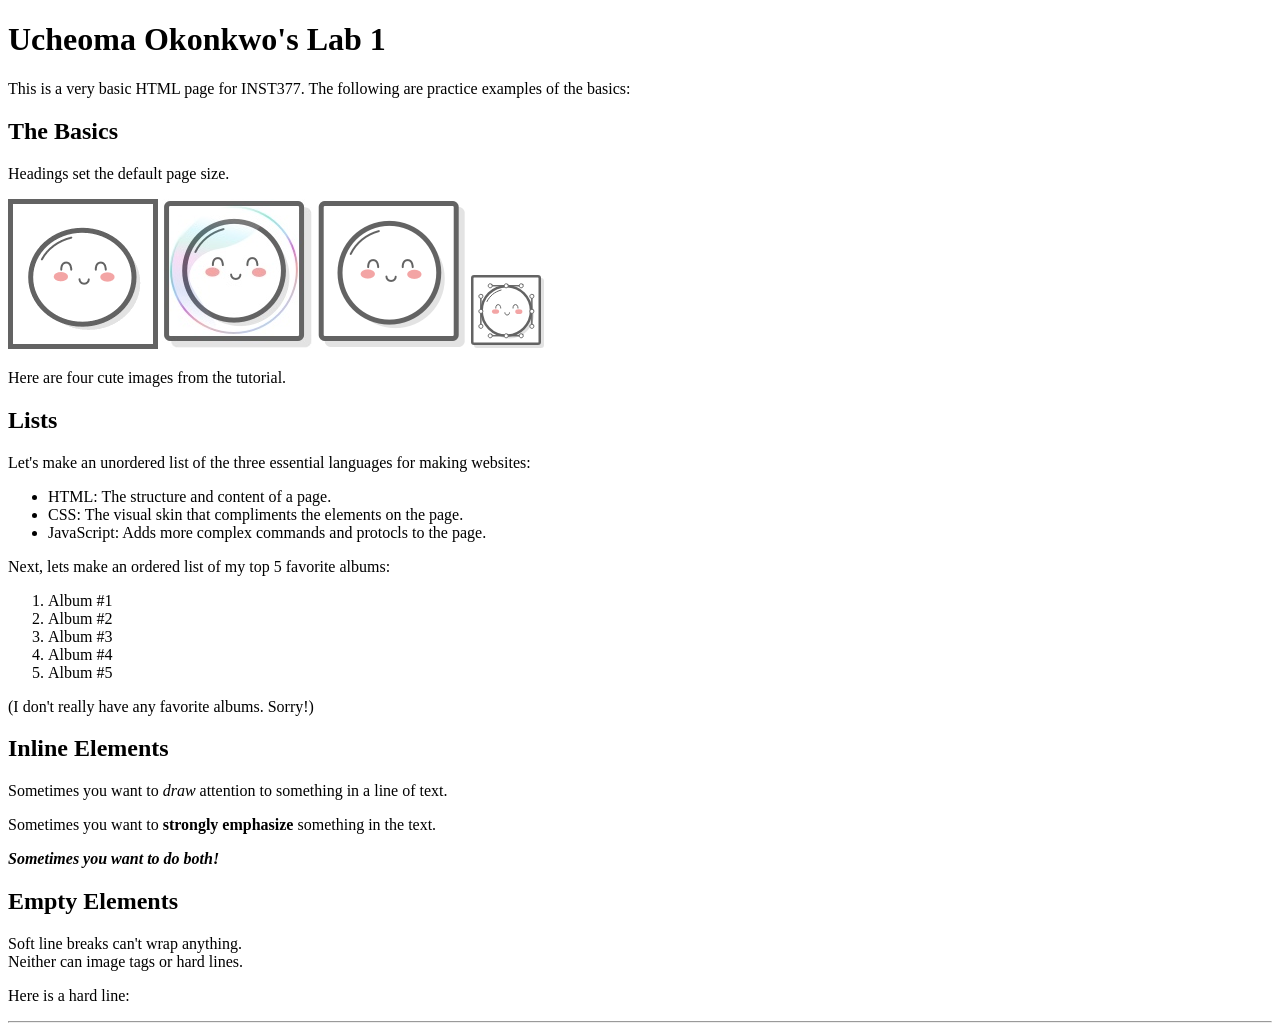
==== public/labs/lab_1/index.html @ ebb8d013 "Completed Lab 1" ====
<!DOCTYPE html>
<html>
<head>
    <meta charset='UTF-8'/>
    <title>Ucheoma Okonkwo Lab 1</title>
</head>
<body>
    <h1>Ucheoma Okonkwo's Lab 1</h1>
    <p>This is a very basic HTML page for INST377. The following are practice examples of the basics:</p>

    <h2>The Basics</h2>
    <p>Headings set the default page size.</p>
    <img src="./images/mochi.gif" alt="mochi_gif">
    <img src="./images/mochi.jpg" alt="mochi_jpg">
    <img src="./images/mochi.png" alt="mochi_png">
    <img src="./images/mochi.svg" alt="mochi_svg">
    <p>Here are four cute images from the tutorial.</p>

    <h2>Lists</h2>
    <p>Let's make an unordered list of the three essential languages for making websites:</p>
    <ul>
        <li>HTML: The structure and content of a page.</li>
        <li>CSS: The visual skin that compliments the elements on the page.</li>
        <li>JavaScript: Adds more complex commands and protocls to the page.</li>
    </ul>
    <p>Next, lets make an ordered list of my top 5 favorite albums:</p>
    <ol>
        <li>Album #1</li>
        <li>Album #2</li>
        <li>Album #3</li>
        <li>Album #4</li>
        <li>Album #5</li>
    </ol>
    <p>(I don't really have any favorite albums. Sorry!)</p>

    <h2>Inline Elements</h2>
    <p>Sometimes you want to <em>draw</em> attention to something in a line of text.</p>
    <p>Sometimes you want to <strong>strongly emphasize</strong> something in the text.</p>
    <p><em><strong>Sometimes you want to do both!</strong></em></p>

    <h2>Empty Elements</h2>
    <p>Soft line breaks can't wrap anything. <br> Neither can image tags or hard lines.</p>
    <p>Here is a hard line:</p>
    <hr>

</body>
</html>
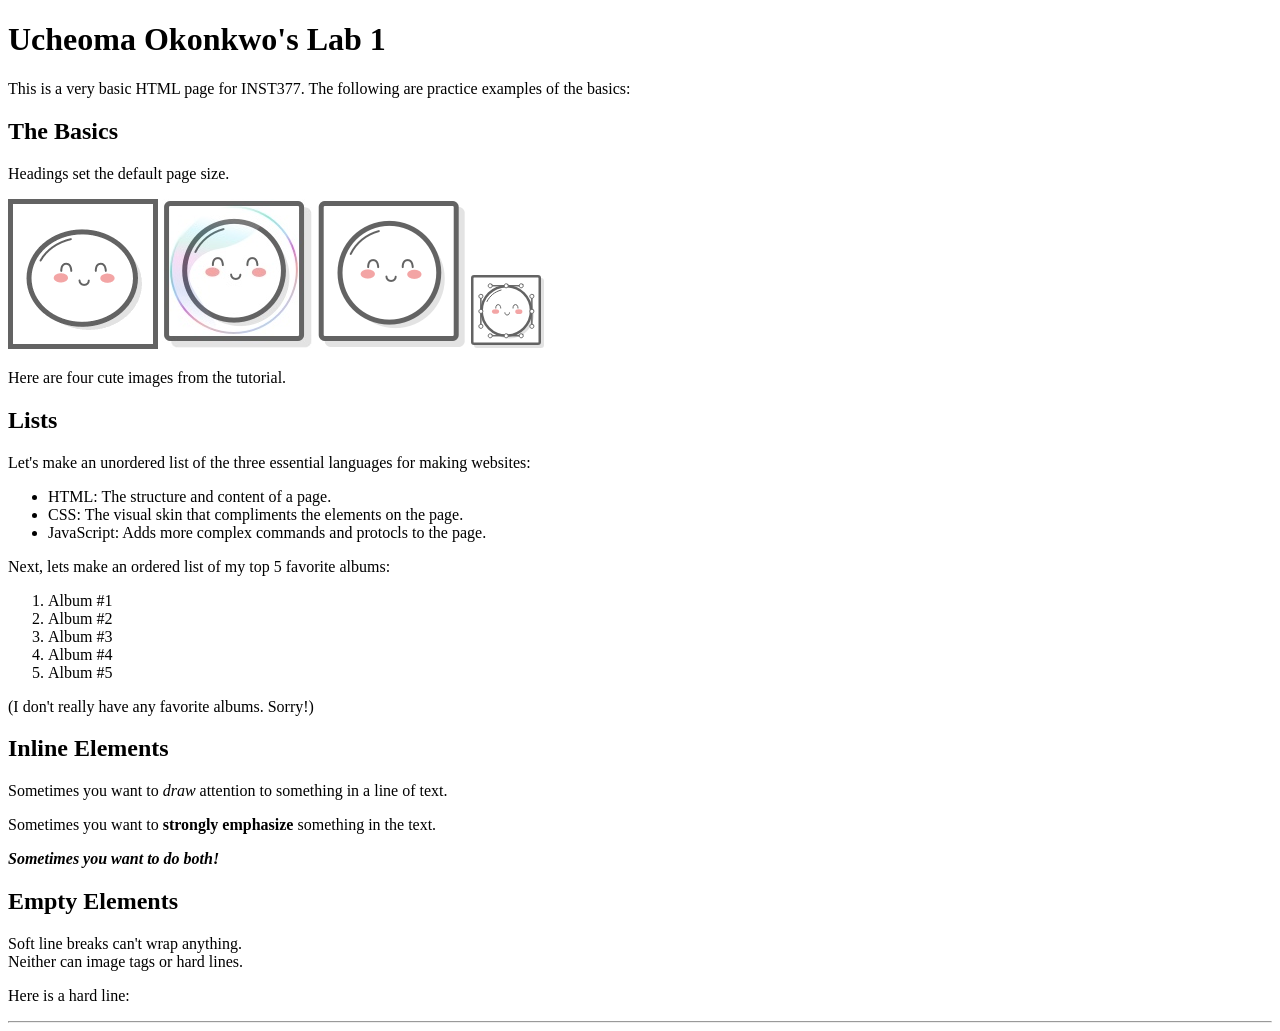
==== commit 5f0e6423: "Lab 4 Shell + HTML error fixes" ====
--- a/public/labs/lab_1/index.html
+++ b/public/labs/lab_1/index.html
@@ -1,5 +1,5 @@
 <!DOCTYPE html>
-<html>
+<html lang="en">
 <head>
     <meta charset='UTF-8'/>
     <title>Ucheoma Okonkwo Lab 1</title>
